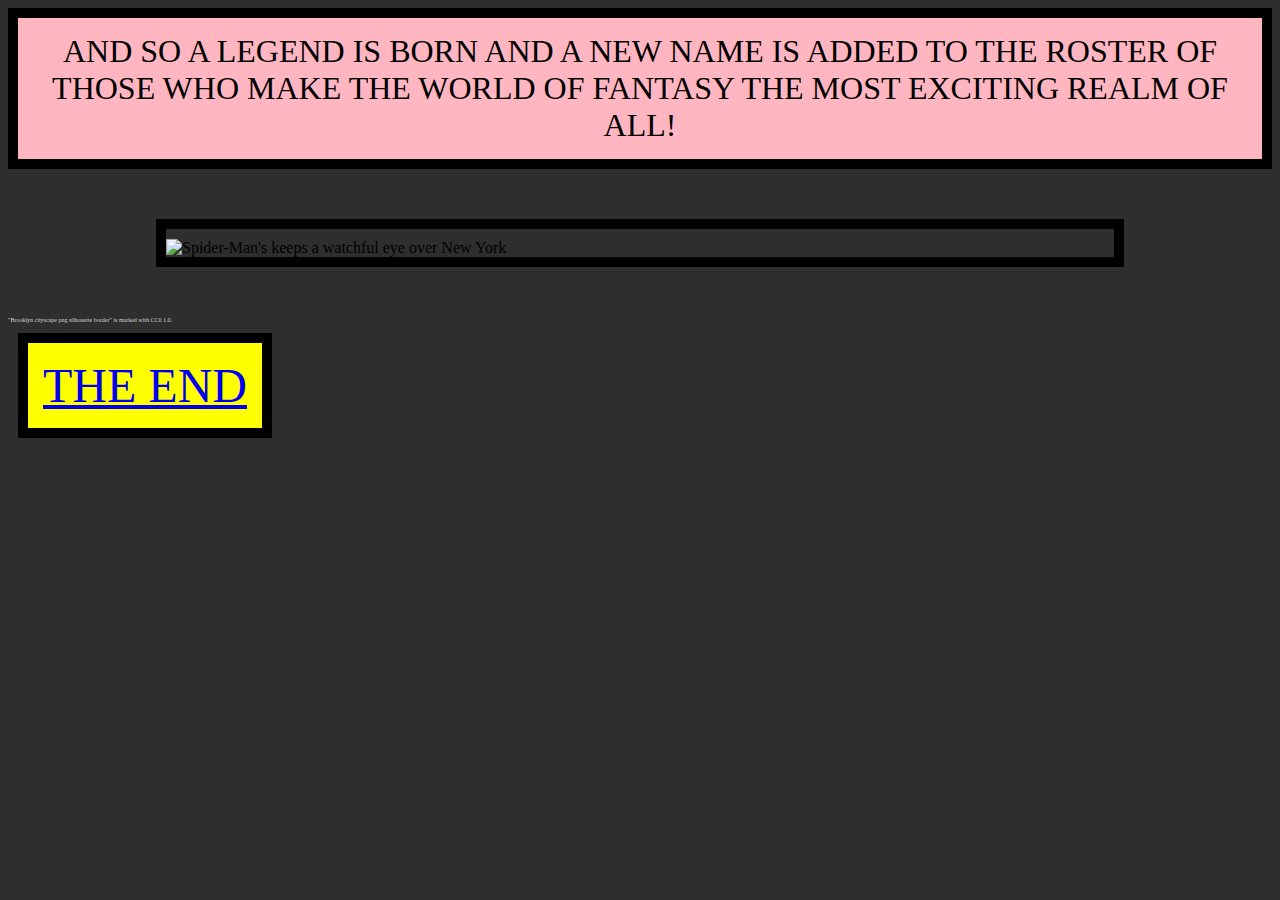
==== finalSpiderMan/spiderMan.html @ 3615403f "Rename spiderMan to spiderMan.html" ====
<!DOCTYPE html>
<html>

    <head>
        <link rel="stylesheet" href="spiderStyles.css">
        <title>
           An Amazing Fantasy
        </title>
    </head>

    <body>

        <p id="intro">
            AND SO A LEGEND IS BORN AND A NEW NAME IS ADDED TO THE ROSTER OF THOSE WHO MAKE THE WORLD OF FANTASY THE MOST EXCITING REALM OF ALL!
        </p>

        <img id="spiderImage" src="spiderImages/spiderManClear.png" alt="Spider-Man's keeps a watchful eye over New York">

        <p class="citation">
            "Brooklyn cityscape png silhouette border" is marked with CC0 1.0.
        </p>

        <a href="spiderIntro.html">
            <p id="nextPage">
                THE END
            </p> 
        </a>
    </body>
    
</html>
---- finalSpiderMan/spiderStyles.css ----
body{
    background-color: rgb(46, 46, 46);
}

#titleCard{
    width: 75%;
    display: block;
    margin-left: auto;
    margin-right: auto;
}

#intro{
    font-family: "Spinner-Rack-BB";
    font-size: 2em;
    text-align: center;
    background-color: lightpink;
    width:fit-content;
    padding: 15px;
    border: solid 10px black;
    margin: auto;
}

#spiderImage{
    width: 75%;
    border: solid 10px black;
    padding-top: 10px;
    display: block;
    margin-left: auto;
    margin-right: auto;
    margin-top:50px;
    margin-bottom:50px;
}

.citation{
    color: lightgrey;
    font-size: .1em;
    width: 75%;
}

#nextPage{
    
    font-family: 'Spinner-Rack-BB';
    font-size: 3em;
    background-color: yellow;
    width:fit-content;
    padding: 15px;
    border: solid 10px black;
    margin: 10px;
}
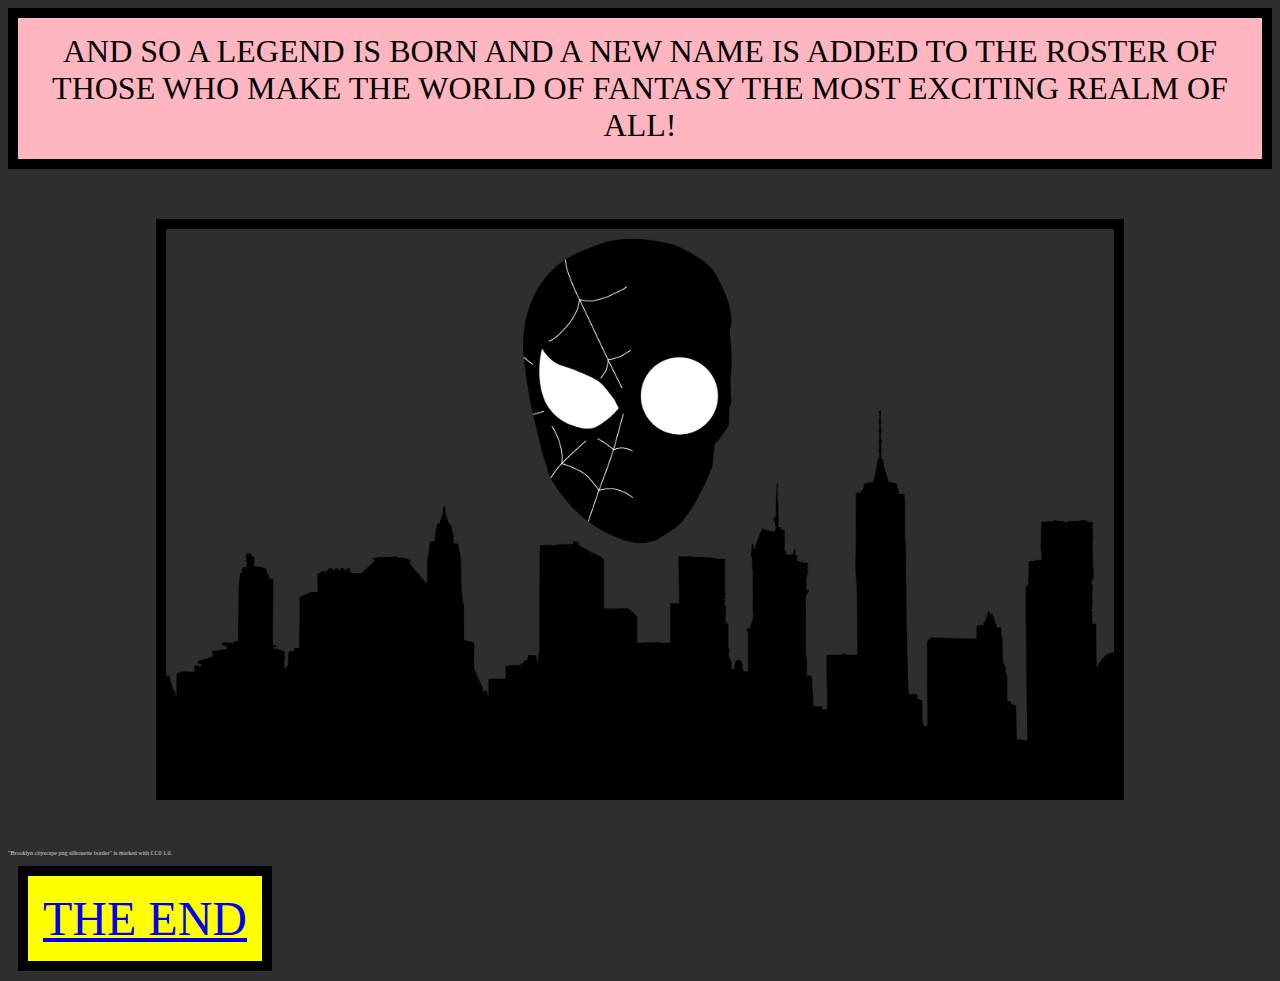
==== commit 0b4ce8a5: "Update spiderMan.html" ====
--- a/finalSpiderMan/spiderMan.html
+++ b/finalSpiderMan/spiderMan.html
@@ -20,7 +20,7 @@
             "Brooklyn cityscape png silhouette border" is marked with CC0 1.0.
         </p>
 
-        <a href="spiderIntro.html">
+        <a href="index.html">
             <p id="nextPage">
                 THE END
             </p> 
